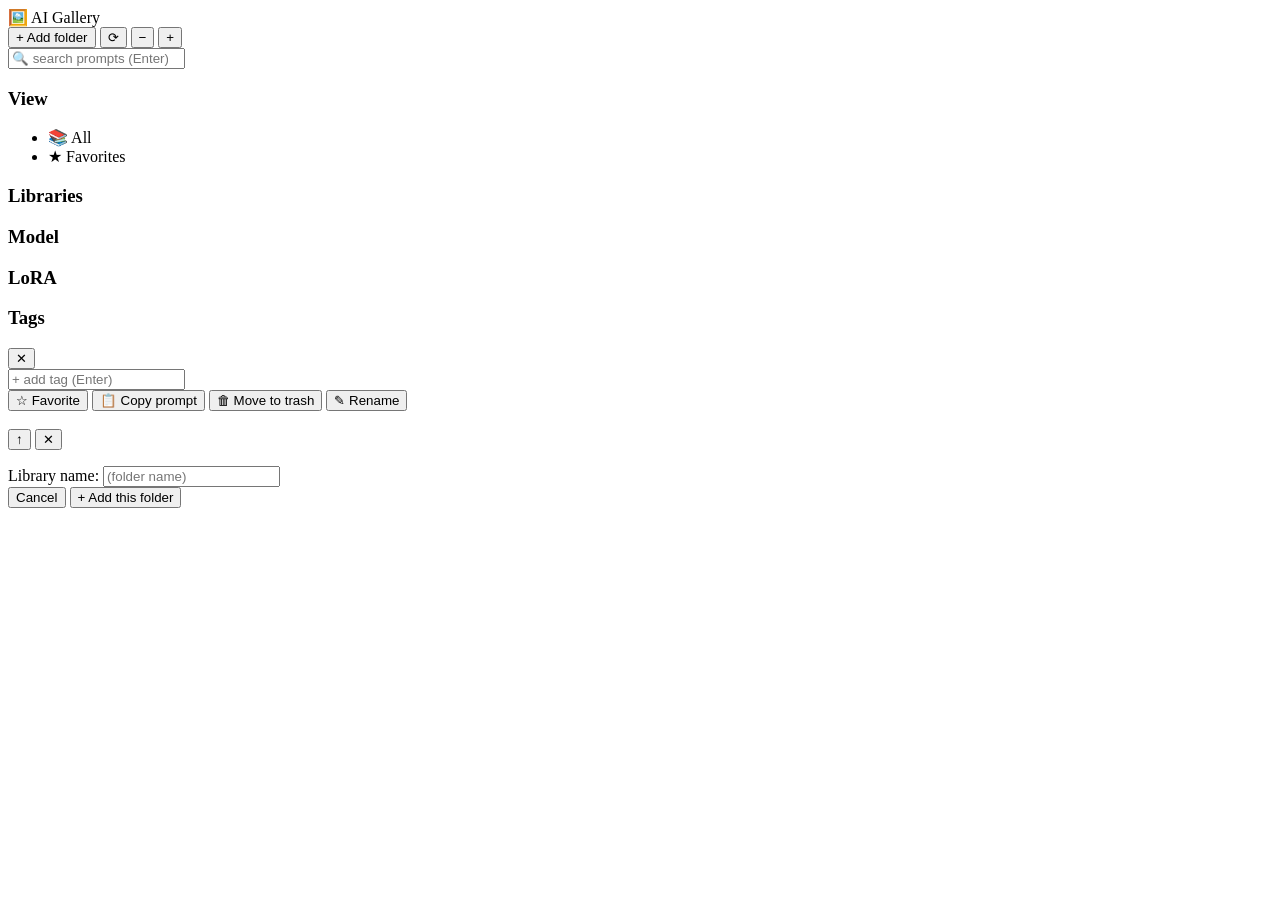
==== frontend/index.html @ 12a232bb "i18n: translate UI to English + proper README + MIT license - frontend HTML/JS: all user-facing stri" ====
<!DOCTYPE html>
<html lang="en">
<head>
  <meta charset="utf-8">
  <title>AI Gallery</title>
  <link rel="stylesheet" href="/style.css?v=8">
</head>
<body>
  <header class="topbar">
    <div class="brand">🖼️ AI Gallery</div>
    <div class="topbar-actions">
      <button id="btn-add-library">+ Add folder</button>
      <button id="btn-rescan" title="Rescan active library">⟳</button>
      <button id="btn-tile-smaller" title="Smaller tiles (Ctrl+-)">−</button>
      <button id="btn-tile-bigger" title="Larger tiles (Ctrl+=)">+</button>
    </div>
    <input id="search" type="search" placeholder="🔍 search prompts (Enter)..." />
  </header>

  <main class="layout">
    <aside id="sidebar" class="sidebar">
      <section>
        <h3>View</h3>
        <ul id="quick-filters">
          <li id="qf-all" class="active">📚 All</li>
          <li id="qf-favorites">★ Favorites</li>
        </ul>
      </section>
      <section>
        <h3>Libraries</h3>
        <ul id="libraries"></ul>
      </section>
      <section>
        <h3>Model</h3>
        <ul id="filter-models" class="facets"></ul>
      </section>
      <section>
        <h3>LoRA</h3>
        <ul id="filter-loras" class="facets"></ul>
      </section>
      <section>
        <h3>Tags</h3>
        <ul id="filter-tags" class="facets"></ul>
      </section>
    </aside>

    <section id="gallery" class="gallery"></section>

    <aside id="detail" class="detail hidden">
      <button id="detail-close" class="close-btn" title="Esc">✕</button>
      <img id="detail-img" alt="">
      <div id="detail-meta"></div>
      <div class="detail-tags">
        <div id="detail-tags-chips" class="tag-chips"></div>
        <form id="detail-tag-form" class="tag-add">
          <input id="detail-tag-input" type="text" placeholder="+ add tag (Enter)" autocomplete="off">
        </form>
      </div>
      <div class="detail-actions">
        <button id="btn-favorite">☆ Favorite</button>
        <button id="btn-copy-prompt">📋 Copy prompt</button>
        <button id="btn-delete" class="danger">🗑 Move to trash</button>
        <button id="btn-rename">✎ Rename</button>
      </div>
    </aside>
  </main>

  <div id="lightbox" class="lightbox hidden">
    <img id="lightbox-img" alt="">
  </div>

  <div id="picker" class="picker hidden">
    <div class="picker-box">
      <header class="picker-head">
        <button id="picker-up" title="Up">↑</button>
        <span id="picker-path"></span>
        <button id="picker-close" title="Esc">✕</button>
      </header>
      <ul id="picker-list" class="picker-list"></ul>
      <footer class="picker-foot">
        <label>Library name:
          <input id="picker-name" type="text" placeholder="(folder name)">
        </label>
        <div class="picker-actions">
          <button id="picker-cancel">Cancel</button>
          <button id="picker-add" class="primary">+ Add this folder</button>
        </div>
      </footer>
    </div>
  </div>

  <div id="toast"></div>

  <script type="module" src="/app.js?v=8"></script>
</body>
</html>
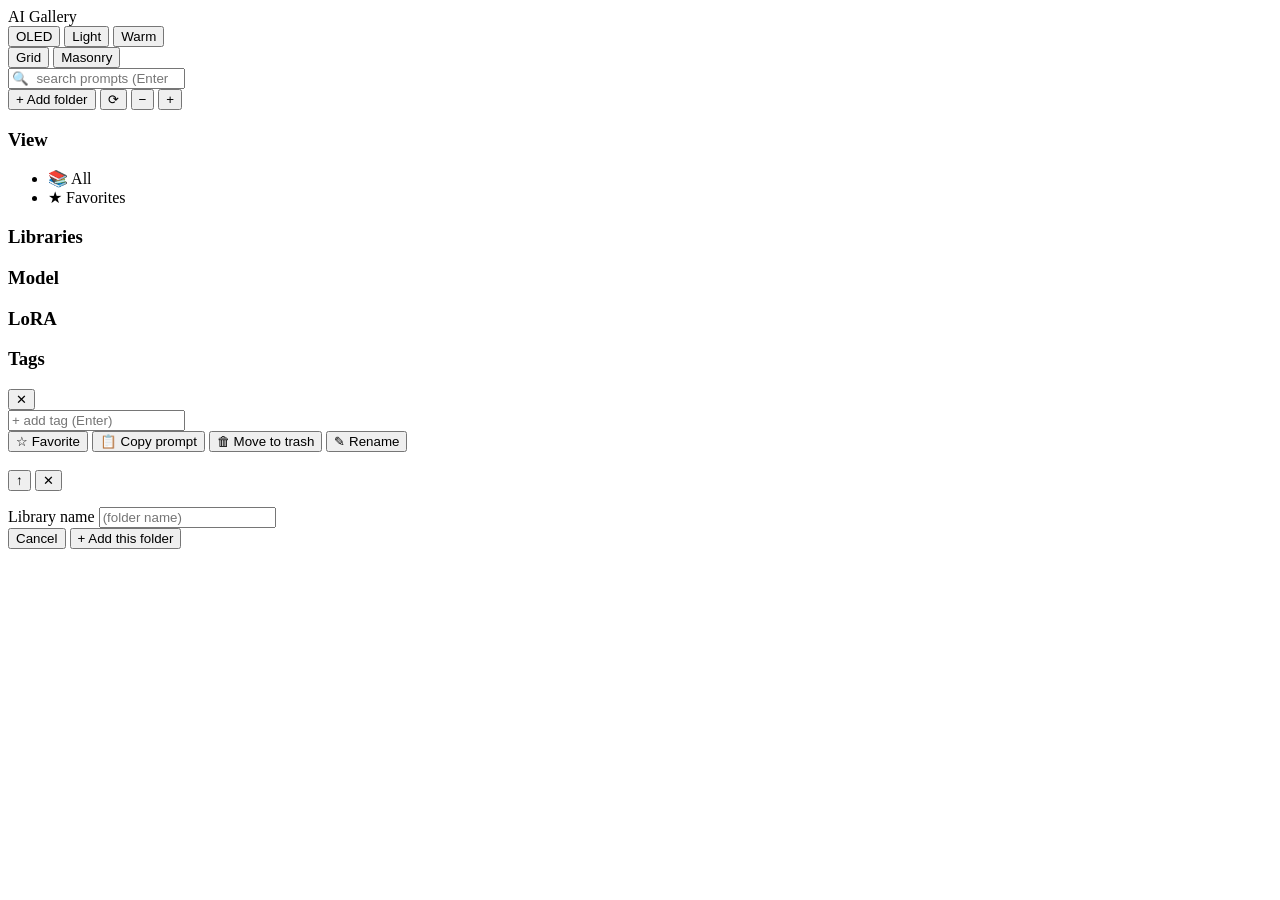
==== commit 1a8a5191: "ui: 3-theme redesign (oled/light/warm) + masonry view + animated switchers - style.css: full restyle" ====
--- a/frontend/index.html
+++ b/frontend/index.html
@@ -1,20 +1,41 @@
 <!DOCTYPE html>
-<html lang="en">
+<html lang="en" data-theme="oled">
 <head>
   <meta charset="utf-8">
+  <meta name="viewport" content="width=device-width, initial-scale=1">
   <title>AI Gallery</title>
-  <link rel="stylesheet" href="/style.css?v=8">
+
+  <link rel="preconnect" href="https://fonts.googleapis.com">
+  <link rel="preconnect" href="https://fonts.gstatic.com" crossorigin>
+  <link href="https://fonts.googleapis.com/css2?family=JetBrains+Mono:wght@400;500;600&family=Space+Grotesk:wght@400;500;600;700&display=swap" rel="stylesheet">
+
+  <link rel="stylesheet" href="/style.css?v=9">
 </head>
 <body>
   <header class="topbar">
-    <div class="brand">🖼️ AI Gallery</div>
+    <div class="brand">AI Gallery</div>
+
+    <div class="seg" id="theme-switch" role="group" aria-label="Theme">
+      <span class="seg-thumb"></span>
+      <button data-theme-val="oled" title="OLED black">OLED</button>
+      <button data-theme-val="light" title="Light">Light</button>
+      <button data-theme-val="warm" title="Light warm">Warm</button>
+    </div>
+
+    <div class="seg" id="view-switch" role="group" aria-label="View">
+      <span class="seg-thumb"></span>
+      <button data-view-val="grid" title="Square grid">Grid</button>
+      <button data-view-val="masonry" title="Masonry">Masonry</button>
+    </div>
+
+    <input id="search" type="search" placeholder="🔍  search prompts (Enter)…" />
+
     <div class="topbar-actions">
       <button id="btn-add-library">+ Add folder</button>
       <button id="btn-rescan" title="Rescan active library">⟳</button>
       <button id="btn-tile-smaller" title="Smaller tiles (Ctrl+-)">−</button>
       <button id="btn-tile-bigger" title="Larger tiles (Ctrl+=)">+</button>
     </div>
-    <input id="search" type="search" placeholder="🔍 search prompts (Enter)..." />
   </header>
 
   <main class="layout">
@@ -78,7 +99,7 @@
       </header>
       <ul id="picker-list" class="picker-list"></ul>
       <footer class="picker-foot">
-        <label>Library name:
+        <label>Library name
           <input id="picker-name" type="text" placeholder="(folder name)">
         </label>
         <div class="picker-actions">
@@ -91,6 +112,7 @@
 
   <div id="toast"></div>
 
-  <script type="module" src="/app.js?v=8"></script>
+  <script type="module" src="/app.js?v=9"></script>
+  <script src="/theme.js?v=9"></script>
 </body>
 </html>
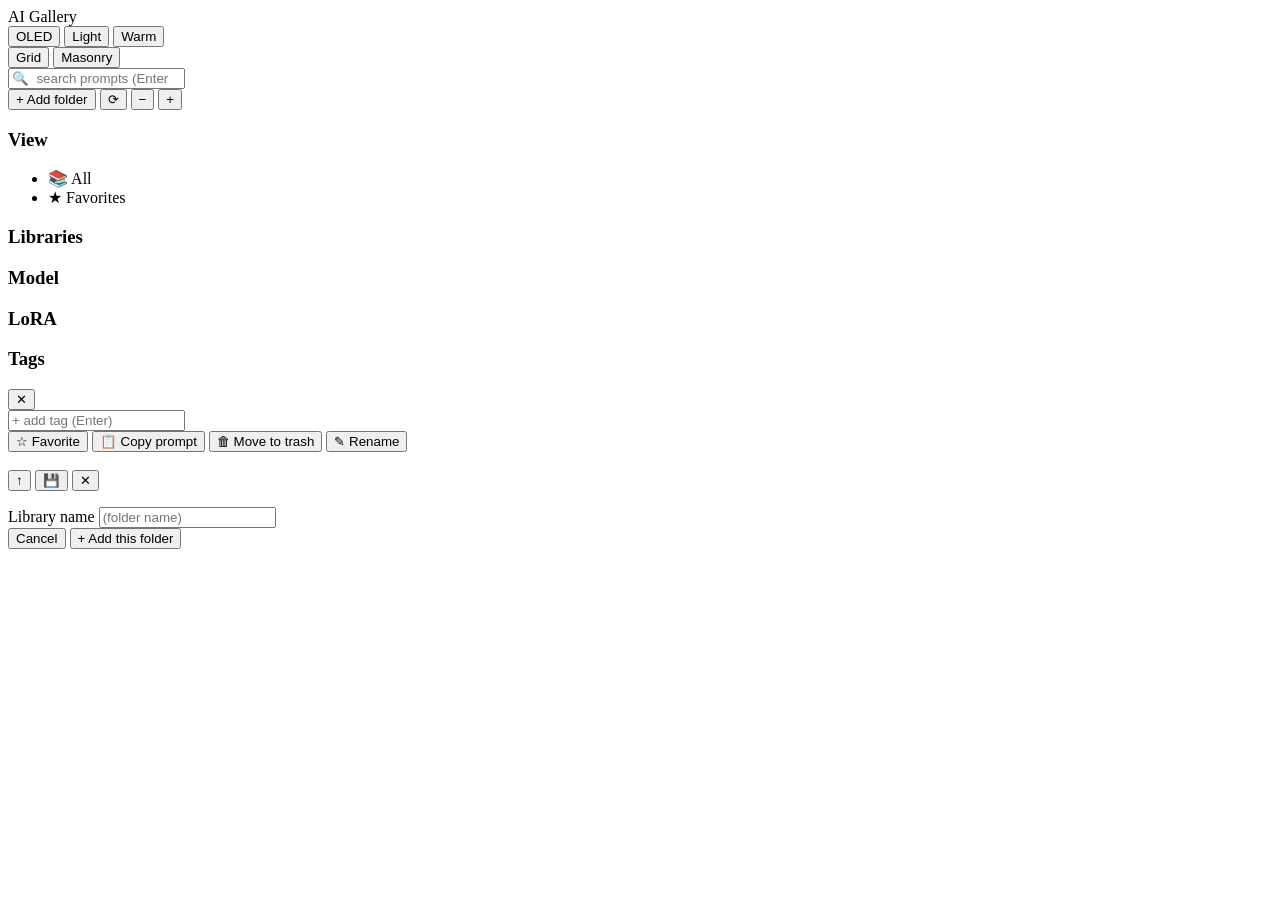
==== commit 0c830135: "ui: Windows drive picker + library delete button - /api/browse: __roots__ sentinel returns drive lis" ====
--- a/frontend/index.html
+++ b/frontend/index.html
@@ -9,7 +9,7 @@
   <link rel="preconnect" href="https://fonts.gstatic.com" crossorigin>
   <link href="https://fonts.googleapis.com/css2?family=JetBrains+Mono:wght@400;500;600&family=Space+Grotesk:wght@400;500;600;700&display=swap" rel="stylesheet">
 
-  <link rel="stylesheet" href="/style.css?v=9">
+  <link rel="stylesheet" href="/style.css?v=10">
 </head>
 <body>
   <header class="topbar">
@@ -94,6 +94,7 @@
     <div class="picker-box">
       <header class="picker-head">
         <button id="picker-up" title="Up">↑</button>
+        <button id="picker-drives" title="Drives / roots">💾</button>
         <span id="picker-path"></span>
         <button id="picker-close" title="Esc">✕</button>
       </header>
@@ -112,7 +113,7 @@
 
   <div id="toast"></div>
 
-  <script type="module" src="/app.js?v=9"></script>
-  <script src="/theme.js?v=9"></script>
+  <script type="module" src="/app.js?v=10"></script>
+  <script src="/theme.js?v=10"></script>
 </body>
 </html>
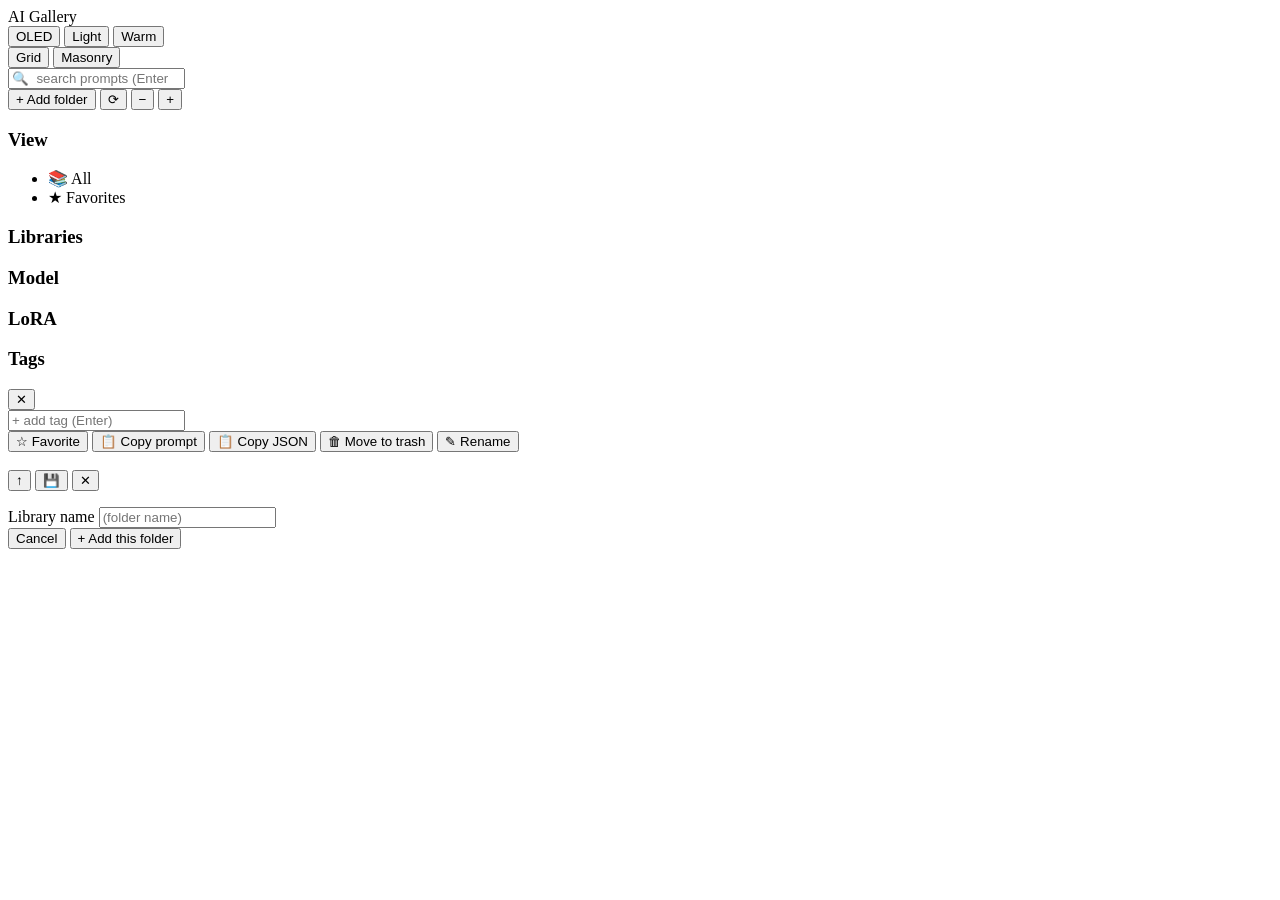
==== commit 9cabe0be: "feat: add Copy JSON button to detail panel Mirrors Copy prompt — copies the structured prompt_json t" ====
--- a/frontend/index.html
+++ b/frontend/index.html
@@ -9,7 +9,7 @@
   <link rel="preconnect" href="https://fonts.gstatic.com" crossorigin>
   <link href="https://fonts.googleapis.com/css2?family=JetBrains+Mono:wght@400;500;600&family=Space+Grotesk:wght@400;500;600;700&display=swap" rel="stylesheet">
 
-  <link rel="stylesheet" href="/style.css?v=10">
+  <link rel="stylesheet" href="/style.css?v=12">
 </head>
 <body>
   <header class="topbar">
@@ -80,6 +80,7 @@
       <div class="detail-actions">
         <button id="btn-favorite">☆ Favorite</button>
         <button id="btn-copy-prompt">📋 Copy prompt</button>
+        <button id="btn-copy-json" class="hidden">📋 Copy JSON</button>
         <button id="btn-delete" class="danger">🗑 Move to trash</button>
         <button id="btn-rename">✎ Rename</button>
       </div>
@@ -113,7 +114,7 @@
 
   <div id="toast"></div>
 
-  <script type="module" src="/app.js?v=10"></script>
-  <script src="/theme.js?v=10"></script>
+  <script type="module" src="/app.js?v=12"></script>
+  <script src="/theme.js?v=12"></script>
 </body>
 </html>
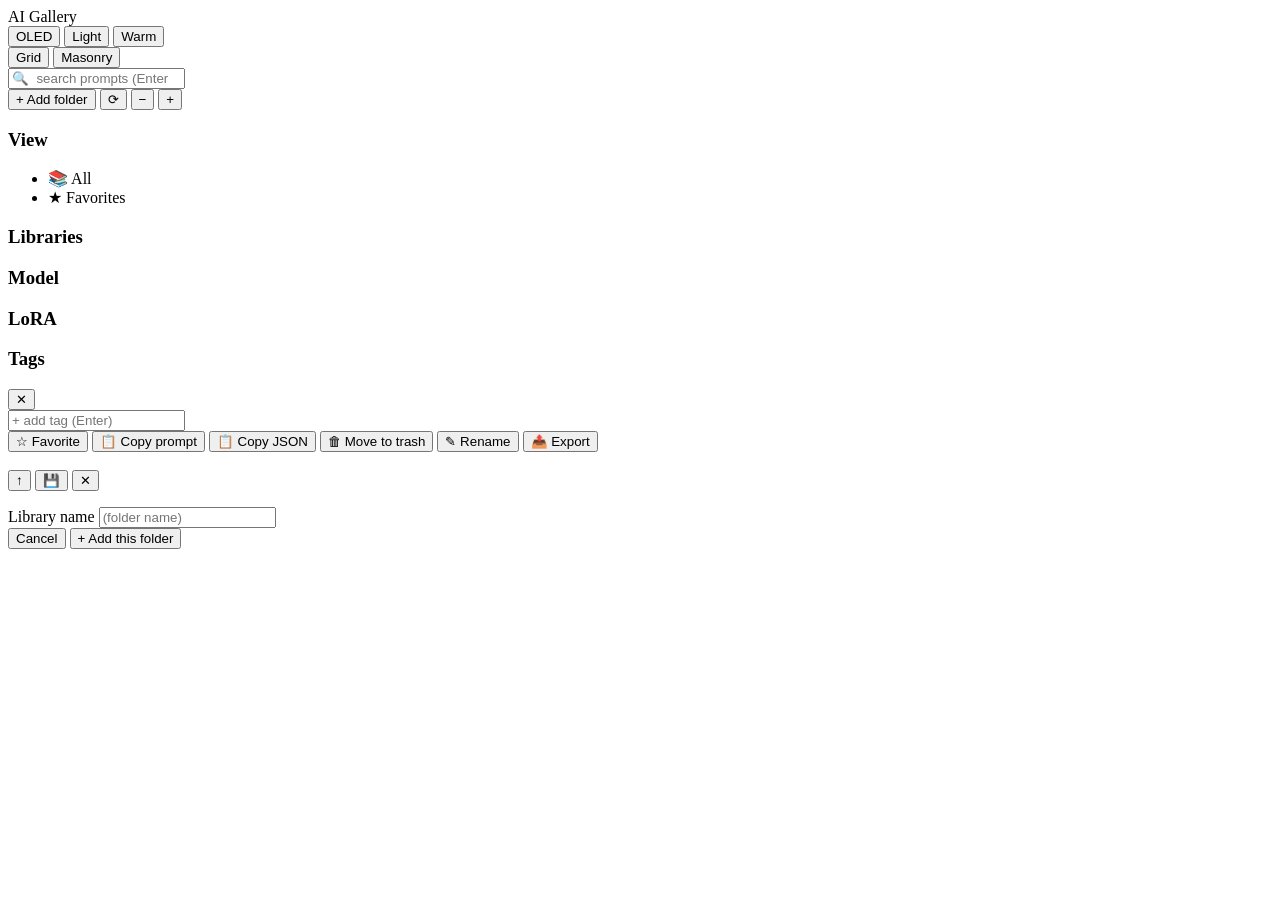
==== commit 57213f6e: "feat: export image to a chosen folder (POST /api/images/{id}/export, 📤 Export button, Ctrl+E) Co-Aut" ====
--- a/frontend/index.html
+++ b/frontend/index.html
@@ -32,7 +32,7 @@
 
     <div class="topbar-actions">
       <button id="btn-add-library">+ Add folder</button>
-      <button id="btn-rescan" title="Rescan active library">⟳</button>
+      <button id="btn-rescan" title="Rescan active library (Shift+click: re-parse all metadata)">⟳</button>
       <button id="btn-tile-smaller" title="Smaller tiles (Ctrl+-)">−</button>
       <button id="btn-tile-bigger" title="Larger tiles (Ctrl+=)">+</button>
     </div>
@@ -83,6 +83,7 @@
         <button id="btn-copy-json" class="hidden">📋 Copy JSON</button>
         <button id="btn-delete" class="danger">🗑 Move to trash</button>
         <button id="btn-rename">✎ Rename</button>
+        <button id="btn-export" title="Copy this image to a chosen folder (Ctrl+E)">📤 Export</button>
       </div>
     </aside>
   </main>
@@ -101,7 +102,7 @@
       </header>
       <ul id="picker-list" class="picker-list"></ul>
       <footer class="picker-foot">
-        <label>Library name
+        <label><span id="picker-name-label">Library name</span>
           <input id="picker-name" type="text" placeholder="(folder name)">
         </label>
         <div class="picker-actions">
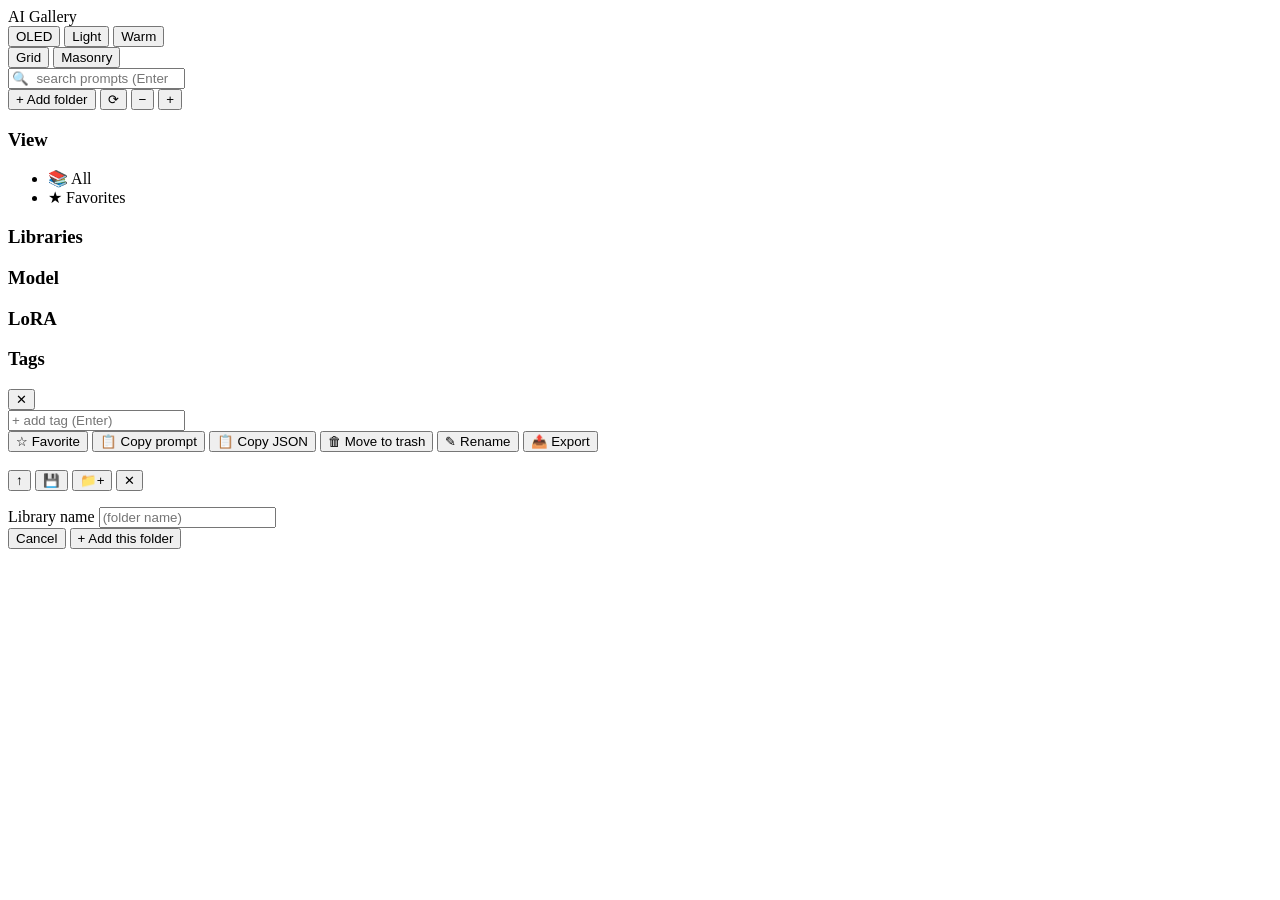
==== commit 264fabcd: "feat: create new folder from the picker (📁+, POST /api/browse/mkdir) Co-Authored-By: Claude Fable 5 " ====
--- a/frontend/index.html
+++ b/frontend/index.html
@@ -97,6 +97,7 @@
       <header class="picker-head">
         <button id="picker-up" title="Up">↑</button>
         <button id="picker-drives" title="Drives / roots">💾</button>
+        <button id="picker-mkdir" title="New folder here">📁+</button>
         <span id="picker-path"></span>
         <button id="picker-close" title="Esc">✕</button>
       </header>
